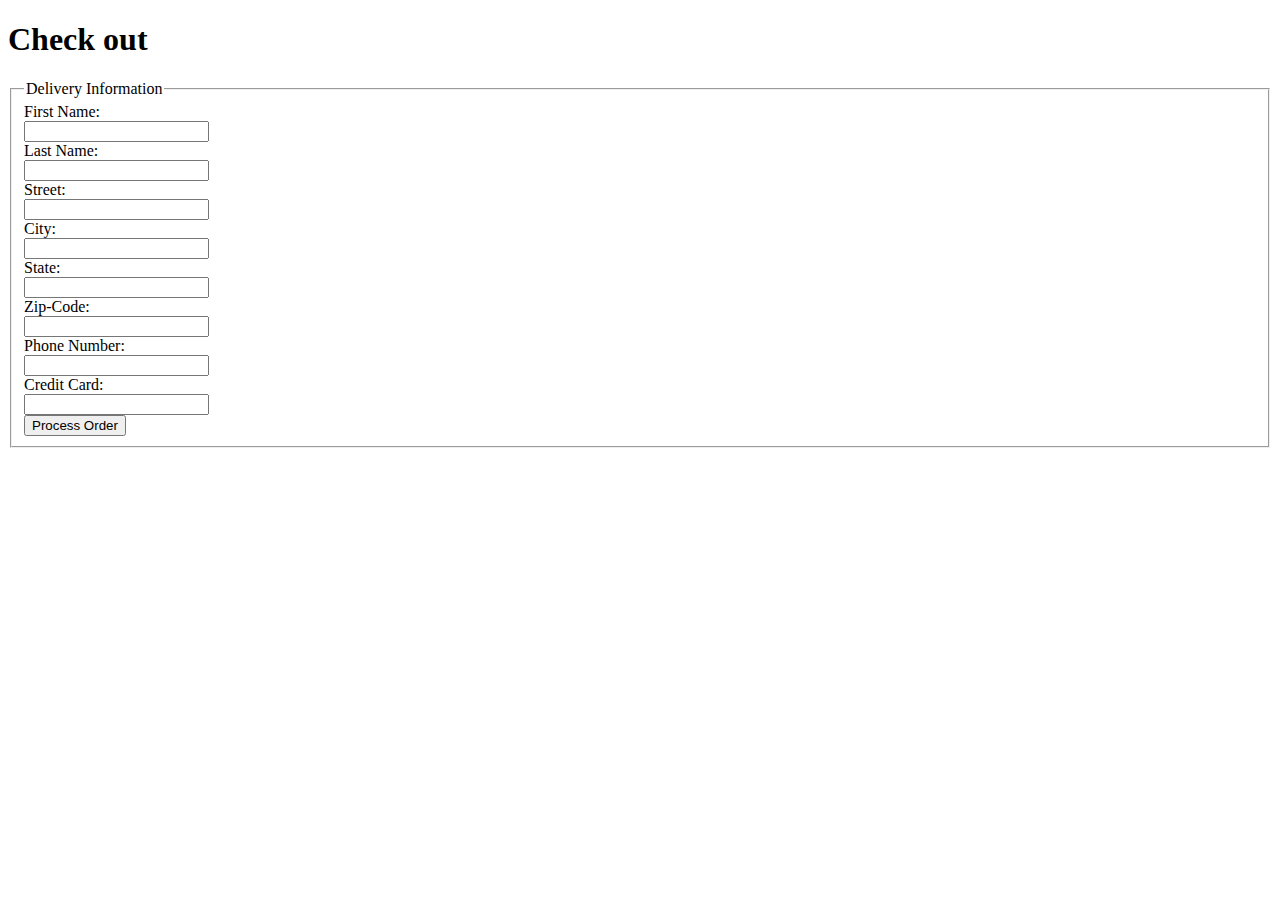
==== cart.html @ 92a4ddde "made html for cart.html" ====
<!DOCTYPE html>
<html>
<head>
  <meta charset="utf-8" />
  <title>Cart</title>
  <link rel="stylesheet" type="text/css" media="screen" href="style.css" />
  <script src="app.js"></script>
</head>
<body>
  <h1>Check out</h1>
 <div id="oredered">

 </div>
 <div id='delivery-information'>
   <form id="order-form">
    <fieldset>
    <legend>Delivery Information</legend>
    First Name:<br />
    <input type="text" name="first-name" value=""><br />
    Last Name: <br />
    <input type="text" name="last-name" value=""><br />
    Street: <br />
    <input type="text" name="street" value=""><br />
    City: <br />
    <input type="text" name="city" value=""><br />
    State: <br />
    <input type="text" name="state" value=""><br />
    Zip-Code: <br />
    <input type="text" name="zip" value=""><br />
    Phone Number: <br />
    <input type="text" name="phone" value=""><br />
    Credit Card: <br />
    <input type="number" name="creditcard" value=""><br />
    <button type="submit">Process Order</button>
    </fieldset>
   </form>
 </div>
</body>

</html>
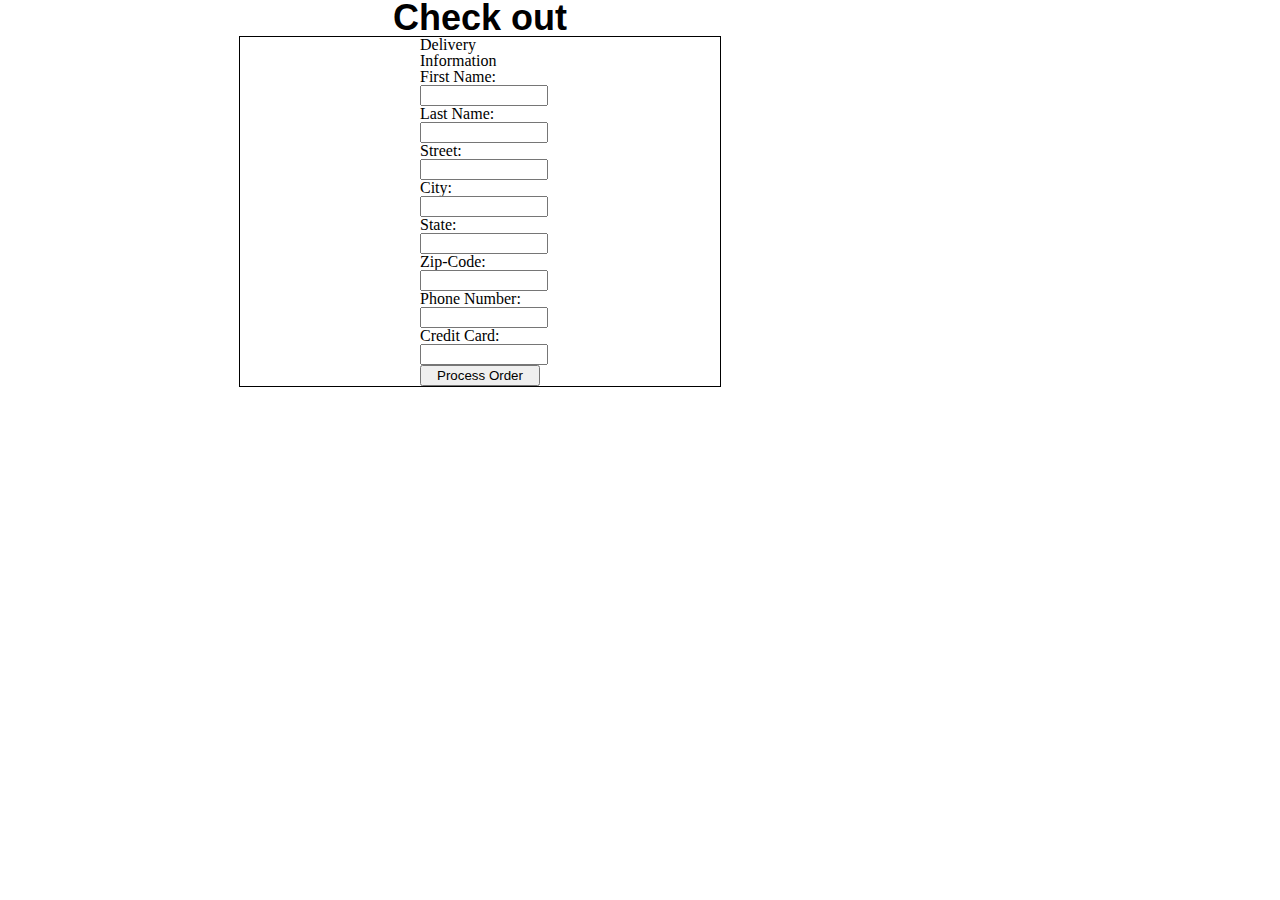
==== commit 067031ba: "added reset, styled a little bit" ====
--- a/cart.html
+++ b/cart.html
@@ -3,13 +3,15 @@
 <head>
   <meta charset="utf-8" />
   <title>Cart</title>
+  <link rel="stylesheet" type="text/css" media="screen" href="reset.css" />
   <link rel="stylesheet" type="text/css" media="screen" href="style.css" />
   <script src="app.js"></script>
 </head>
 <body>
   <h1>Check out</h1>
- <div id="oredered">
-
+ <div id="ordered">
+  <ul id="item-list">
+  </ul>
  </div>
  <div id='delivery-information'>
    <form id="order-form">
--- a/style.css
+++ b/style.css
@@ -0,0 +1,25 @@
+* {
+  width: 100%;
+}
+
+body {
+  width: 960px;
+}
+
+form {
+  border: solid 1px;
+  width: 50%;
+  margin: 0 auto;
+}
+
+h1 {
+ font-size: 36px;
+ font-family: Arial, Helvetica, sans-serif;
+ font-weight: bold;
+ text-align: center;
+}
+fieldset {
+  width: 25%;
+  margin: 0 auto;
+}
+
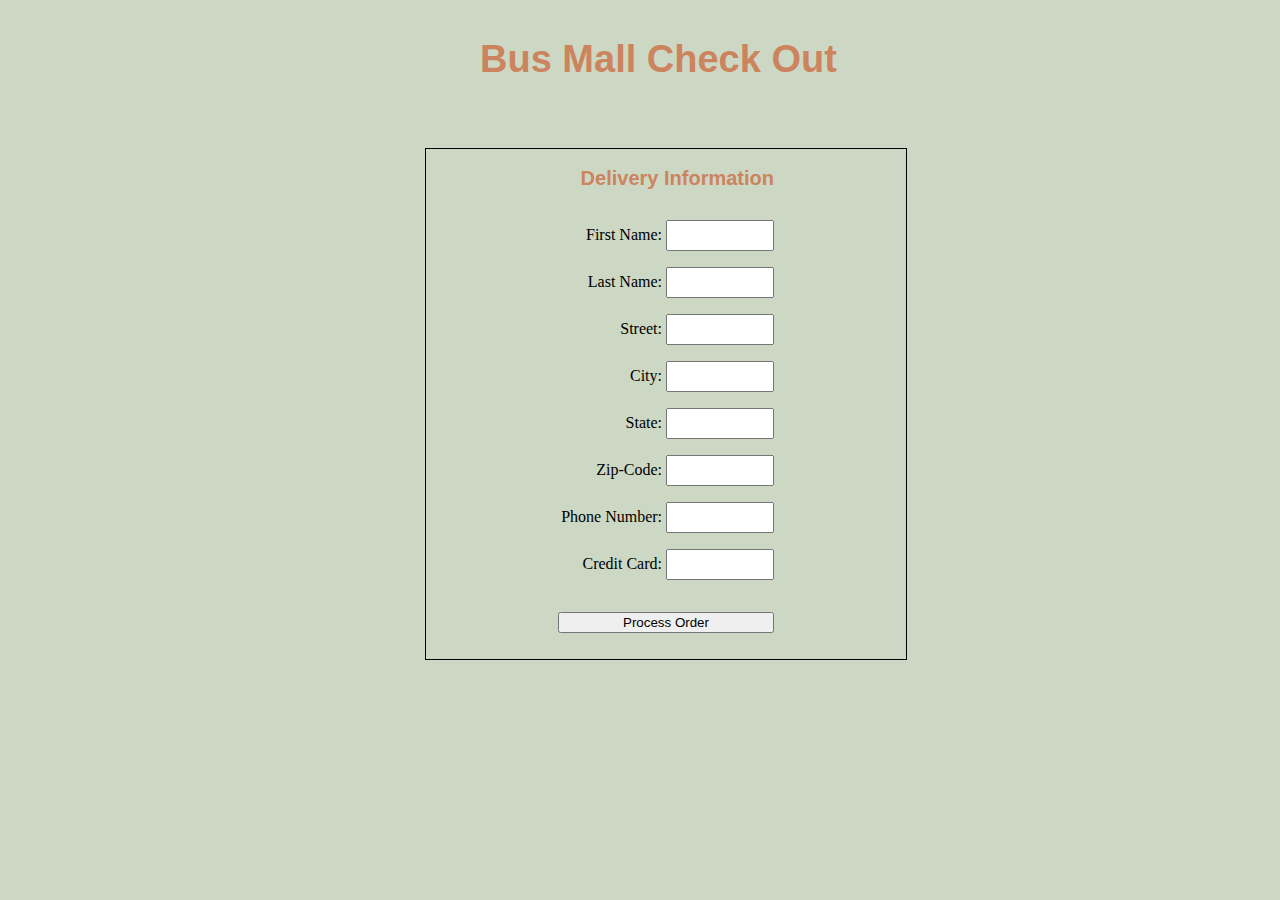
==== commit 884f3884: "added css to index and cart" ====
--- a/cart.html
+++ b/cart.html
@@ -5,38 +5,38 @@
   <title>Cart</title>
   <link rel="stylesheet" type="text/css" media="screen" href="reset.css" />
   <link rel="stylesheet" type="text/css" media="screen" href="style.css" />
-  <script src="app.js"></script>
+  <link href="https://fonts.googleapis.com/css?family=Poiret+One" rel="stylesheet">
 </head>
 <body>
-  <h1>Check out</h1>
- <div id="ordered">
-  <ul id="item-list">
-  </ul>
- </div>
+  <h1 id="buscheckout">Bus Mall Check Out</h1>
+  <ul id="orderedItemList"></ul>
+
  <div id='delivery-information'>
    <form id="order-form">
     <fieldset>
-    <legend>Delivery Information</legend>
-    First Name:<br />
-    <input type="text" name="first-name" value=""><br />
-    Last Name: <br />
-    <input type="text" name="last-name" value=""><br />
-    Street: <br />
-    <input type="text" name="street" value=""><br />
-    City: <br />
-    <input type="text" name="city" value=""><br />
-    State: <br />
-    <input type="text" name="state" value=""><br />
-    Zip-Code: <br />
-    <input type="text" name="zip" value=""><br />
-    Phone Number: <br />
-    <input type="text" name="phone" value=""><br />
-    Credit Card: <br />
-    <input type="number" name="creditcard" value=""><br />
-    <button type="submit">Process Order</button>
+      <legend>Delivery Information</legend><br>
+      First Name: <input type="text" name="first-name" value=""><br /><br>
+      <!-- <br /> -->
+      
+      Last Name: <input type="text" name="last-name" value=""><br /><br>
+      <!-- <br /> -->
+      Street: <input type="text" name="street" value=""><br /><br>
+      <!-- <br /> -->     
+      City: <input type="text" name="city" value=""><br /><br>
+      <!-- <br /> -->
+      State: <input type="text" name="state" value=""><br /><br>
+      <!-- <br /> -->
+      Zip-Code: <input type="text" name="zip" value=""><br /><br>
+      <!-- <br /> -->
+      Phone Number: <input type="text" name="phone" value=""><br /><br>
+      <!-- <br /> -->  
+      Credit Card:  <input type="number" name="creditcard" value=""><br /><br>
+      <!-- <br /> -->
+      <br>
+      <button type="submit">Process Order</button>
     </fieldset>
    </form>
- </div>
+ </div><br><br><br>
+ <script src="app.js"></script>
 </body>
-
 </html>--- a/style.css
+++ b/style.css
@@ -1,3 +1,83 @@
+
+/* CSS for Index.html */
+
+body {
+  background-color:#ccd8c3;   
+}
+
+#bus {
+  font-family: "Poirot One", Arial, Helvetica, sans-serif;
+  font-size: 38px;
+  color: #cc845f;
+  font-weight: bolder;
+  margin-top: 0px;
+  padding-top: 40px;
+  padding-bottom: 20px;
+  margin-left: 580px;
+  margin-right: 120px;  
+}
+
+#head1 {
+  color: #8e8175;
+  text-align: center;
+  font-family: "Poirot One", Arial, Helvetica, sans-serif;
+  font-size: 30px;
+  margin-left: 180px;
+  margin-right: 120px;  
+}
+
+#products {
+  width: 20%;
+  height: 30px;
+  margin-left: 560px;
+  margin-right: 120px;  
+  font-size: 14px;
+}
+
+#quan {
+  color: #8e8175;
+  text-align: center;
+  font-family: "Poirot One", Arial, Helvetica, sans-serif;
+  font-size: 20px;
+  margin-left: 180px;
+  margin-right: 120px;  
+}
+
+#quantity {
+  margin-left: 600px;
+  /* margin-right: 120px;   */
+}
+
+#addtocart {
+  width:120px;
+  height: 30px;
+  background-color: #f8efe7;
+  word-spacing: .1em;
+  font-family: "Poirot One", Arial, Helvetica, sans-serif;
+  font-size: 14px;
+  color: #47403a;
+  font-weight: bold;
+  border-radius: 12px;
+  padding:2px;
+  margin-left: 600px;
+}
+
+#checkout {
+  width:120px;
+  height: 30px;
+  background-color: #cc845f;
+  word-spacing: .1em;
+  font-family: "Poirot One", Arial, Helvetica, sans-serif;
+  font-size: 16px;
+  color: white;
+  font-weight: bolder;
+  border-radius: 12px;
+  padding:2px;
+  margin-left: 600px;
+}
+
+/* CSS for cart.html */
+
 * {
   width: 100%;
 }
@@ -6,20 +86,62 @@
   width: 960px;
 }
 
+#buscheckout{
+  font-family: "Poirot One", Arial, Helvetica, sans-serif;
+  font-size: 38px;
+  color: #cc845f;
+  font-weight: bolder;
+  margin-top: 0px;
+  padding-top: 40px;
+  padding-bottom: 20px;
+  margin-left: 480px;
+  margin-right: 120px; 
+}
+
 form {
   border: solid 1px;
   width: 50%;
-  margin: 0 auto;
+  /* margin: 0 auto; */
+  padding-top: 2%;
+  padding-bottom: 1%;
+  text-align: right;
+  margin-left: 425px;
+  margin-right: 120px; 
 }
 
-h1 {
- font-size: 36px;
+#orderedItemList {
+  margin-left: 480px;
+  padding-bottom: 30px;
+  padding-top: 20px;
+}
+
+ /* h1{ */
+
+ /* font-size: 36px;
  font-family: Arial, Helvetica, sans-serif;
  font-weight: bold;
- text-align: center;
-}
-fieldset {
-  width: 25%;
-  margin: 0 auto;
+ text-align: center; */
+/* } */
+
+legend {
+  font-family: "Poirot One", Arial, Helvetica, sans-serif;
+  font-size: 20px;
+  font-weight: bolder;
+  color: #cc845f;
 }
 
+fieldset {
+  width: 45%;
+  margin: 0 auto;
+  padding: 1em;
+}
+
+img {
+  width: 300px;
+}
+
+input {
+  width: 100px;
+  height: 25px;
+}
+
